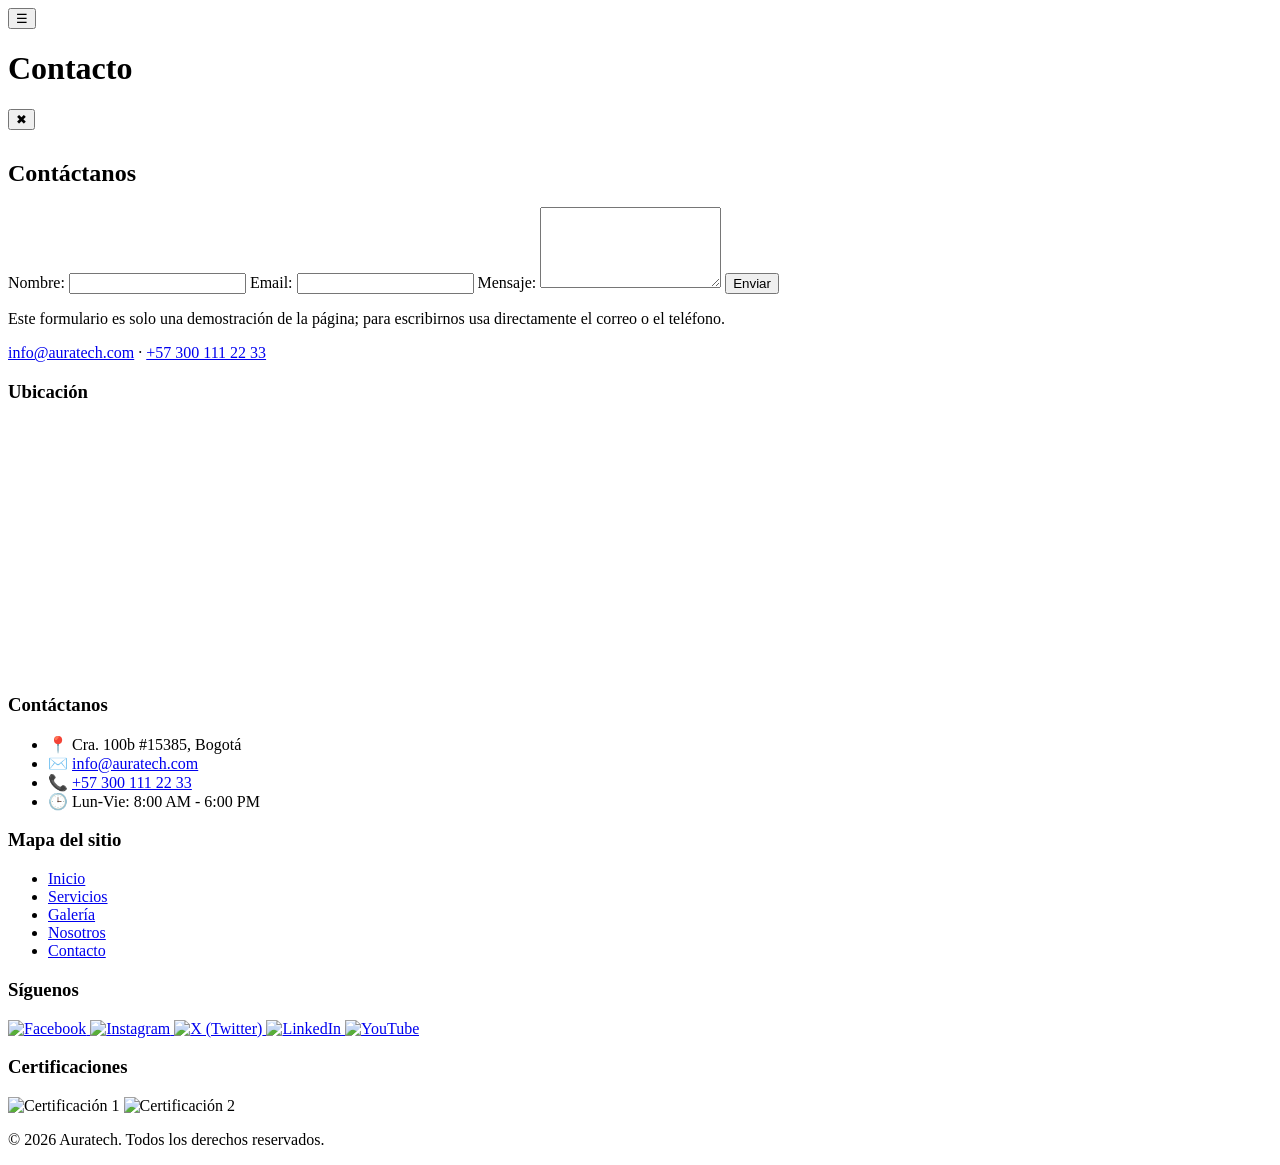
==== contact.html @ 49e16836 "Add files via upload" ====
<!DOCTYPE html>
<html lang="es">
<head>
    <meta charset="UTF-8">
    <meta name="viewport" content="width=device-width, initial-scale=1.0">
    <title>Contacto | Auratech</title>
    <link rel="stylesheet" href="static/css/styles.css">
    <script defer src="static/js/common.js"></script>
    <script defer src="static/js/script.js"></script>
</head>
<body>
    <header>
        <button id="menu-toggle" class="menu-toggle">☰</button>
        <h1>Contacto</h1>
    </header>
    <nav id="side-menu" class="side-menu">
      <button id="close-menu" class="close-menu">✖</button>
    </nav>

    <main class="main-content1">
        <h2 style="margin-top: 30px; color: var(--color5);">Contáctanos</h2>
        <form id="contactForm">
            <label for="nombre">Nombre:</label>
            <input type="text" id="nombre" name="nombre" required>

            <label for="email">Email:</label>
            <input type="email" id="email" name="email" required>

            <label for="mensaje">Mensaje:</label>
            <textarea id="mensaje" name="mensaje" rows="5" required></textarea>

            <button type="submit">Enviar</button>
        </form>
        <p class="contact-note">Este formulario es solo una demostración de la página; para escribirnos usa directamente el correo o el teléfono.</p>
        <p class="contact-direct">
          <a href="mailto:info@auratech.com">info@auratech.com</a> · <a href="tel:+573001112233">+57 300 111 22 33</a>
        </p>
    </main>

  <footer class="footer-mejorado">
  <div class="footer-container">
    <div class="footer-col footer-map">
      <h3>Ubicación</h3>
      <iframe
        src="https://www.google.com/maps?q=Cra.+100b+%2315385,+Bogotá,+Colombia&output=embed"
        width="100%"
        height="250"
        style="border:0;"
        allowfullscreen=""
        loading="lazy"
        referrerpolicy="no-referrer-when-downgrade"
      ></iframe>
    </div>

    <div class="footer-col footer-contact">
      <h3>Contáctanos</h3>
      <ul class="contact-info">
        <li>
          <span class="icon">📍</span>
          <span>Cra. 100b #15385, Bogotá</span>
        </li>
        <li>
          <span class="icon">✉️</span>
          <a href="mailto:info@auratech.com">info@auratech.com</a>
        </li>
        <li>
          <span class="icon">📞</span>
          <a href="tel:+573001112233">+57 300 111 22 33</a>
        </li>
        <li>
          <span class="icon">🕒</span>
          <span>Lun-Vie: 8:00 AM - 6:00 PM</span>
        </li>
      </ul>
    </div>

    <div class="footer-col footer-sitemap">
      <h3>Mapa del sitio</h3>
      <ul class="sitemap-links">
        <li><a href="index.html">Inicio</a></li>
        <li><a href="services.html">Servicios</a></li>
        <li><a href="gallery.html">Galería</a></li>
        <li><a href="us.html">Nosotros</a></li>
        <li><a href="contact.html">Contacto</a></li>
      </ul>
    </div>

    <div class="footer-col footer-social">
      <h3>Síguenos</h3>
      <div class="social-icons">
        <a href="https://facebook.com/auratech" target="_blank" rel="noopener">
          <img src="static/img/facebook.png" alt="Facebook">
        </a>
        <a href="https://instagram.com/auratech" target="_blank" rel="noopener">
          <img src="static/img/instagram.png" alt="Instagram">
        </a>
        <a href="https://twitter.com/auratech" target="_blank" rel="noopener">
          <img src="static/img/x.png" alt="X (Twitter)">
        </a>
        <a href="https://linkedin.com/company/auratech" target="_blank" rel="noopener">
          <img src="static/img/linkedin.png" alt="LinkedIn">
        </a>
        <a href="https://youtube.com/auratech" target="_blank" rel="noopener">
          <img src="static/img/youtube.png" alt="YouTube">
        </a>
      </div>

      <div class="footer-logos">
        <h3>Certificaciones</h3>
        <div class="logos-container">
          <img src="static/img/Logo Aura Tech.png" alt="Certificación 1">
          <img src="static/img/Escudo_Reuven_Feuerstein.png" alt="Certificación 2">
        </div>
      </div>
    </div>
  </div>

  <div class="footer-bottom">
    <p>&copy; 2026 Auratech. Todos los derechos reservados.</p>
  </div>
</footer>

</body>
</html>
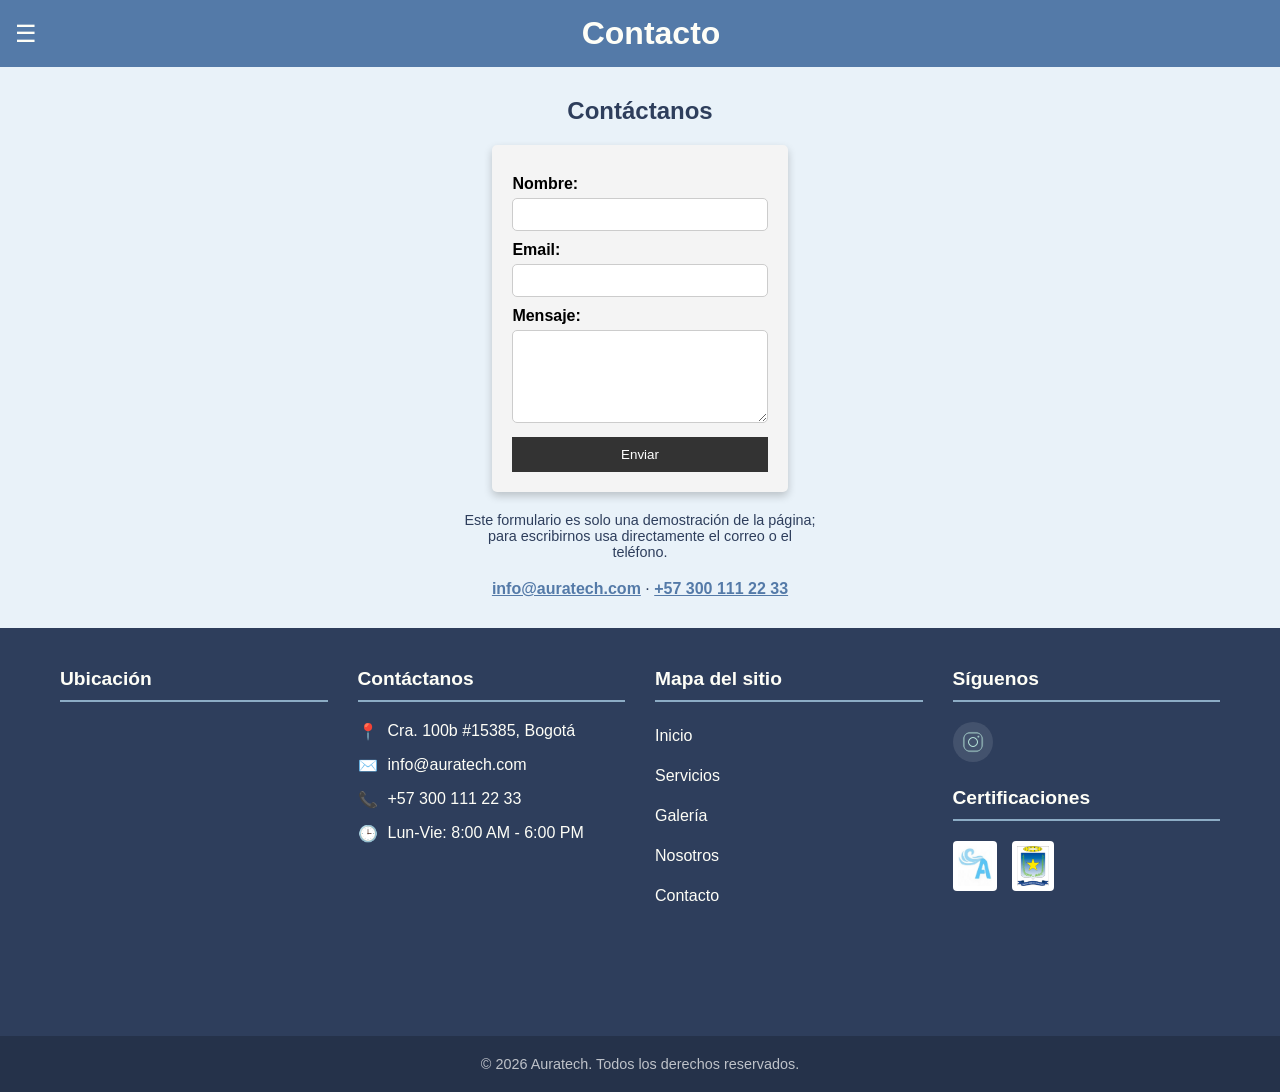
==== commit 0846145f: "Remove social media links from contact page Removed several social media links from the footer." ====
--- a/contact.html
+++ b/contact.html
@@ -88,20 +88,8 @@
     <div class="footer-col footer-social">
       <h3>Síguenos</h3>
       <div class="social-icons">
-        <a href="https://facebook.com/auratech" target="_blank" rel="noopener">
-          <img src="static/img/facebook.png" alt="Facebook">
-        </a>
-        <a href="https://instagram.com/auratech" target="_blank" rel="noopener">
+        <a href="https://www.instagram.com/aura_tech.2026?stkn=MW1sOTgxODVhbDFhMQ==" target="_blank" rel="noopener">
           <img src="static/img/instagram.png" alt="Instagram">
-        </a>
-        <a href="https://twitter.com/auratech" target="_blank" rel="noopener">
-          <img src="static/img/x.png" alt="X (Twitter)">
-        </a>
-        <a href="https://linkedin.com/company/auratech" target="_blank" rel="noopener">
-          <img src="static/img/linkedin.png" alt="LinkedIn">
-        </a>
-        <a href="https://youtube.com/auratech" target="_blank" rel="noopener">
-          <img src="static/img/youtube.png" alt="YouTube">
         </a>
       </div>
 
--- a/static/css/styles.css
+++ b/static/css/styles.css
@@ -0,0 +1,739 @@
+/* ==================== */
+/* RESET Y VARIABLES */
+/* ==================== */
+* {
+  margin: 0;
+  padding: 0;
+  box-sizing: border-box;
+}
+
+:root {
+  --color1: #E9F2F9;
+  --color2: #B9D1EA;
+  --color3: #8CACC5;
+  --color4: #547AA8;
+  --color5: #2E3E5C;
+  --text-light: #fefef7;
+  --transition: all 0.3s ease;
+}
+
+/* ==================== */
+/* ESTRUCTURA GENERAL */
+/* ==================== */
+body {
+  font-family: 'Lucida Sans', 'Arial', sans-serif;
+  background-color: var(--color1);
+  display: flex;
+  flex-direction: column;
+  min-height: 100vh;
+}
+
+.main-content, .main-content1 {
+  flex-grow: 1;
+  transition: var(--transition);
+}
+
+.main-content1 {
+  display: flex;
+  flex-direction: column;
+  align-items: center;
+}
+
+body.menu-open .main-content {
+  margin-left: 250px;
+}
+
+/* ==================== */
+/* HEADER Y MENÚ */
+/* ==================== */
+header {
+  background: var(--color4);
+  color: var(--text-light);
+  padding: 15px;
+  display: flex;
+  align-items: center;
+}
+
+header h1 {
+  flex: 1;
+  text-align: center;
+}
+
+.menu-toggle, .close-menu {
+  font-size: 1.5em;
+  background: none;
+  border: none;
+  color: var(--text-light);
+  cursor: pointer;
+}
+
+.close-menu {
+  position: absolute;
+  top: 15px;
+  right: 15px;
+}
+
+.side-menu {
+  position: fixed;
+  top: 0;
+  left: -250px;
+  width: 250px;
+  height: 100%;
+  background: var(--color5);
+  padding-top: 60px;
+  transition: var(--transition);
+  z-index: 10;
+}
+
+.side-menu.open {
+  left: 0;
+}
+
+.side-menu ul {
+  list-style: none;
+}
+
+.side-menu ul li {
+  padding: 15px;
+  text-align: center;
+}
+
+.side-menu ul li a {
+  color: var(--text-light);
+  text-decoration: none;
+  font-size: 1.1rem;
+  display: block;
+  padding: 15px;
+  transition: var(--transition);
+}
+
+.side-menu ul li a:hover {
+  background: var(--color3);
+}
+
+/* ==================== */
+/* COMPONENTES COMUNES */
+/* ==================== */
+/* Banner Slider */
+.banner-slider {
+  position: relative;
+  overflow: hidden;
+  height: 300px;
+}
+
+.slide {
+  position: absolute;
+  width: 100%;
+  height: 100%;
+  opacity: 0;
+  color: var(--color5);
+  display: flex;
+  flex-direction: column;
+  align-items: center;
+  justify-content: center;
+  transition: opacity 1s ease;
+  text-align: center;
+  padding: 0 20px;
+}
+
+.slide.active {
+  opacity: 1;
+}
+
+.slide h2 {
+  font-size: 2.5rem;
+  margin-bottom: 10px;
+}
+
+.slide p {
+  font-size: 1.2rem;
+}
+
+/* Categorías/Tarjetas */
+.categories {
+  display: grid;
+  grid-template-columns: repeat(auto-fit, minmax(200px, 1fr));
+  gap: 20px;
+  padding: 20px;
+  max-width: 1200px;
+  margin: 0 auto;
+}
+
+.category {
+  background: var(--color2);
+  border-radius: 10px;
+  box-shadow: 0 4px 10px rgba(0,0,0,0.1);
+  text-align: center;
+  transition: transform 0.3s ease, box-shadow 0.3s ease;
+  overflow: hidden;
+  text-decoration: none;
+  display: block;
+  color: inherit;
+}
+
+.category:hover {
+  transform: translateY(-5px) scale(1.02);
+  box-shadow: 0 4px 15px rgba(0, 0, 0, 0.2);
+}
+
+.category img {
+  width: 100%;
+  height: 160px;
+  object-fit: cover;
+  display: block;
+}
+
+.category h3 {
+  margin: 15px 0;
+  color: var(--color5);
+}
+
+/* Sección informativa (intro de inicio) */
+.info-section {
+  max-width: 1000px;
+  margin: 40px auto;
+  padding: 0 20px;
+  text-align: center;
+}
+
+.info-section h2 {
+  color: var(--color4);
+  font-size: 2rem;
+  margin-bottom: 15px;
+}
+
+.info-section p {
+  color: var(--color5);
+  font-size: 1.1rem;
+  line-height: 1.8;
+}
+
+/* Tira de estadísticas/datos informativos */
+.stats-strip {
+  display: grid;
+  grid-template-columns: repeat(auto-fit, minmax(180px, 1fr));
+  gap: 20px;
+  max-width: 1100px;
+  margin: 0 auto 40px;
+  padding: 0 20px;
+}
+
+.stat-card {
+  background: #fff;
+  border-radius: 10px;
+  padding: 25px 15px;
+  text-align: center;
+  box-shadow: 0 2px 8px rgba(0,0,0,0.08);
+}
+
+.stat-card .stat-number {
+  display: block;
+  font-size: 2rem;
+  font-weight: bold;
+  color: var(--color4);
+  margin-bottom: 5px;
+}
+
+.stat-card .stat-label {
+  color: var(--color5);
+  font-size: 0.95rem;
+}
+
+/* Formulario */
+form {
+  max-width: 400px;
+  margin: 20px auto;
+  padding: 20px;
+  background: #f4f4f4;
+  border-radius: 5px;
+  box-shadow: 0 4px 8px rgba(0, 0, 0, 0.2);
+}
+
+form label {
+  display: block;
+  margin-top: 10px;
+  font-weight: bold;
+}
+
+form input, form textarea {
+  width: 100%;
+  padding: 8px;
+  margin-top: 5px;
+  border: 1px solid #ccc;
+  border-radius: 5px;
+}
+
+form button {
+  margin-top: 10px;
+  padding: 10px;
+  background: #333;
+  color: white;
+  border: none;
+  cursor: pointer;
+  width: 100%;
+  transition: var(--transition);
+}
+
+form button:hover {
+  background: #555;
+}
+
+.contact-note {
+  max-width: 400px;
+  margin: 0 auto 20px;
+  text-align: center;
+  color: var(--color5);
+  font-size: 0.9rem;
+  padding: 0 20px;
+}
+
+.contact-direct {
+  max-width: 400px;
+  margin: 0 auto 30px;
+  text-align: center;
+  color: var(--color5);
+}
+
+.contact-direct a {
+  color: var(--color4);
+  font-weight: bold;
+}
+
+/* ==================== */
+/* PÁGINAS ESPECÍFICAS */
+/* ==================== */
+/* Galería */
+.galeria-container {
+  display: grid;
+  grid-template-columns: repeat(auto-fit, minmax(250px, 1fr));
+  gap: 20px;
+  padding: 20px;
+  justify-items: center;
+  max-width: 1200px;
+  margin: 0 auto;
+}
+
+.card-container {
+  perspective: 1000px;
+  width: 250px;
+  height: 250px;
+  margin: 20px;
+}
+
+.card {
+  width: 100%;
+  height: 100%;
+  position: relative;
+  transform-style: preserve-3d;
+  transition: transform 0.6s;
+  cursor: pointer;
+}
+
+.card-container:hover .card {
+  transform: rotateY(180deg);
+}
+
+.card-front, .card-back {
+  position: absolute;
+  width: 100%;
+  height: 100%;
+  backface-visibility: hidden;
+  border: 1px solid #ccc;
+  border-radius: 10px;
+  overflow: hidden;
+}
+
+.card-front img {
+  width: 100%;
+  height: 100%;
+  object-fit: cover;
+}
+
+.card-back {
+  background-color: #fff;
+  transform: rotateY(180deg);
+  display: flex;
+  align-items: center;
+  justify-content: center;
+  padding: 15px;
+  text-align: center;
+}
+
+.gallery-intro {
+  max-width: 800px;
+  margin: 30px auto 0;
+  padding: 0 20px;
+  text-align: center;
+  color: var(--color5);
+}
+
+/* Nosotros */
+.nosotros-section {
+  max-width: 900px;
+  padding: 40px 20px;
+  background: var(--color2);
+  color: var(--color5);
+  border-radius: 12px;
+  margin: 30px auto;
+  box-shadow: 0 4px 10px rgba(0,0,0,0.1);
+  animation: fadeIn 1s ease;
+}
+
+.nosotros-section h2 {
+  font-size: 2.2rem;
+  margin-bottom: 20px;
+  color: var(--color4);
+  text-align: center;
+}
+
+.nosotros-section p {
+  font-size: 1.1rem;
+  line-height: 1.8;
+  margin-bottom: 20px;
+  text-align: justify;
+}
+
+.nosotros-section .equipo {
+  margin-top: 30px;
+}
+
+.nosotros-section .equipo h3 {
+  color: var(--color4);
+  margin-bottom: 10px;
+}
+
+.nosotros-section .equipo ul {
+  list-style: disc;
+  padding-left: 20px;
+}
+
+.nosotros-image {
+  max-width: 900px;
+  margin: 0 auto;
+  padding: 0 20px;
+  text-align: center;
+}
+
+.nosotros-image img {
+  width: 100%;
+  max-width: 500px;
+  border-radius: 12px;
+  box-shadow: 0 4px 12px rgba(0,0,0,0.15);
+}
+
+/* ==================== */
+/* FOOTER */
+/* ==================== */
+.footer-mejorado {
+  background-color: var(--color5);
+  color: var(--text-light);
+  padding: 40px 0 0;
+  font-family: 'Lucida Sans', 'Arial', sans-serif;
+}
+
+.footer-container {
+  max-width: 1200px;
+  margin: 0 auto;
+  display: grid;
+  grid-template-columns: repeat(auto-fit, minmax(250px, 1fr));
+  gap: 30px;
+  padding: 0 20px;
+}
+
+.footer-col {
+  margin-bottom: 30px;
+}
+
+.footer-col h3 {
+  color: var(--text-light);
+  font-size: 1.2rem;
+  margin-bottom: 20px;
+  padding-bottom: 10px;
+  border-bottom: 2px solid var(--color3);
+}
+
+.contact-info {
+  list-style: none;
+}
+
+.contact-info li {
+  margin-bottom: 15px;
+  display: flex;
+  align-items: flex-start;
+}
+
+.contact-info .icon {
+  margin-right: 10px;
+  font-size: 1rem;
+}
+
+.contact-info a {
+  color: var(--text-light);
+  text-decoration: none;
+  transition: var(--transition);
+}
+
+.contact-info a:hover {
+  color: var(--color3);
+  text-decoration: underline;
+}
+
+.sitemap-links {
+  list-style: none;
+}
+
+.sitemap-links li {
+  margin-bottom: 12px;
+}
+
+.sitemap-links a {
+  color: var(--text-light);
+  text-decoration: none;
+  transition: var(--transition);
+  display: block;
+  padding: 5px 0;
+}
+
+.sitemap-links a:hover {
+  color: var(--color3);
+  padding-left: 5px;
+}
+
+.social-icons {
+  display: flex;
+  gap: 15px;
+  margin-bottom: 25px;
+  flex-wrap: wrap;
+}
+
+.social-icons a {
+  display: flex;
+  align-items: center;
+  justify-content: center;
+  width: 40px;
+  height: 40px;
+  background-color: rgba(255, 255, 255, 0.1);
+  border-radius: 50%;
+  color: var(--text-light);
+  font-size: 1.2rem;
+  transition: var(--transition);
+}
+
+.social-icons img {
+  width: 22px;
+  height: 22px;
+  object-fit: cover;
+  border-radius: 50%;
+  transition: all 0.3s ease;
+}
+
+.social-icons a:hover {
+  background-color: var(--color3);
+  transform: translateY(-3px);
+}
+
+.logos-container {
+  display: flex;
+  gap: 15px;
+  flex-wrap: wrap;
+}
+
+.logos-container img {
+  max-height: 50px;
+  object-fit: contain;
+  background-color: #fff;
+  padding: 5px;
+  border-radius: 4px;
+}
+
+.footer-bottom {
+  text-align: center;
+  padding: 20px;
+  background-color: rgba(0, 0, 0, 0.2);
+  margin-top: 30px;
+}
+
+.footer-bottom p {
+  margin: 0;
+  font-size: 0.9rem;
+  color: rgba(255, 255, 255, 0.7);
+}
+
+/* ==================== */
+/* ANIMACIONES */
+/* ==================== */
+.fade-in {
+  opacity: 0;
+  transform: translateY(10px);
+  animation: fadeInUp 1s forwards;
+}
+
+@keyframes fadeIn {
+  from { opacity: 0; transform: translateY(20px); }
+  to { opacity: 1; transform: translateY(0); }
+}
+
+@keyframes fadeInUp {
+  to {
+    opacity: 1;
+    transform: translateY(0);
+  }
+}
+
+/* ==================== */
+/* RESPONSIVE */
+/* ==================== */
+@media (max-width: 768px) {
+  .footer-container {
+    grid-template-columns: 1fr;
+  }
+
+  body.menu-open .main-content {
+    margin-left: 0;
+    transform: translateX(250px);
+  }
+
+  .galeria-container {
+    grid-template-columns: repeat(auto-fit, minmax(200px, 1fr));
+  }
+
+  .service-block, .service-block.reverse {
+    flex-direction: column;
+  }
+}
+
+@media (max-width: 480px) {
+  .footer-container {
+    grid-template-columns: 1fr;
+  }
+
+  .side-menu {
+    width: 100%;
+    left: -100%;
+  }
+
+  body.menu-open .main-content {
+    transform: translateX(100%);
+  }
+
+  .slide h2 {
+    font-size: 1.8rem;
+  }
+
+  .slide p {
+    font-size: 1rem;
+  }
+}
+
+/* ==================== */
+/* SERVICIOS */
+/* ==================== */
+.services {
+  display: flex;
+  flex-direction: column;
+  gap: 40px;
+  padding: 40px 20px;
+  max-width: 1100px;
+  margin: 0 auto;
+}
+
+.service-block {
+  display: flex;
+  align-items: center;
+  gap: 30px;
+}
+
+.service-block.reverse {
+  flex-direction: row-reverse;
+}
+
+.service-image img {
+  width: 100%;
+  max-width: 260px;
+  border-radius: 12px;
+  box-shadow: 0 4px 12px rgba(0,0,0,0.15);
+}
+
+.service-text {
+  flex: 1;
+}
+
+.service-text h3 {
+  color: var(--color4);
+  margin-bottom: 10px;
+  font-size: 1.6rem;
+}
+
+.service-text p {
+  color: var(--color5);
+  font-size: 1.1rem;
+  line-height: 1.6;
+}
+
+/* ==================== */
+/* POR QUÉ ELEGIRNOS */
+/* ==================== */
+.porque-elegirnos {
+  background-color: #f9fbfd;
+  padding: 40px 20px;
+  border-radius: 12px;
+  margin: 40px auto 0;
+  max-width: 1100px;
+  text-align: center;
+}
+
+.porque-elegirnos h3 {
+  font-size: 1.8rem;
+  margin-bottom: 20px;
+  color: var(--color4);
+}
+
+.porque-elegirnos ul {
+  list-style: none;
+  padding: 0;
+  font-size: 1.1rem;
+  color: var(--color5);
+}
+
+.porque-elegirnos li {
+  margin-bottom: 10px;
+}
+
+/* ==================== */
+/* ASESORÍA */
+/* ==================== */
+.asesoria {
+  background-color: var(--color4);
+  color: var(--text-light);
+  padding: 50px 20px;
+  border-radius: 12px;
+  text-align: center;
+  margin: 30px auto 40px;
+  max-width: 1100px;
+}
+
+.asesoria h3 {
+  font-size: 1.8rem;
+  margin-bottom: 15px;
+}
+
+.asesoria p {
+  font-size: 1.1rem;
+  margin-bottom: 20px;
+}
+
+.btn-asesoria {
+  display: inline-block;
+  padding: 12px 25px;
+  background: var(--color5);
+  color: var(--text-light);
+  text-decoration: none;
+  border-radius: 8px;
+  transition: var(--transition);
+  font-weight: bold;
+}
+
+.btn-asesoria:hover {
+  background: #1f2d44;
+  transform: scale(1.05);
+}
